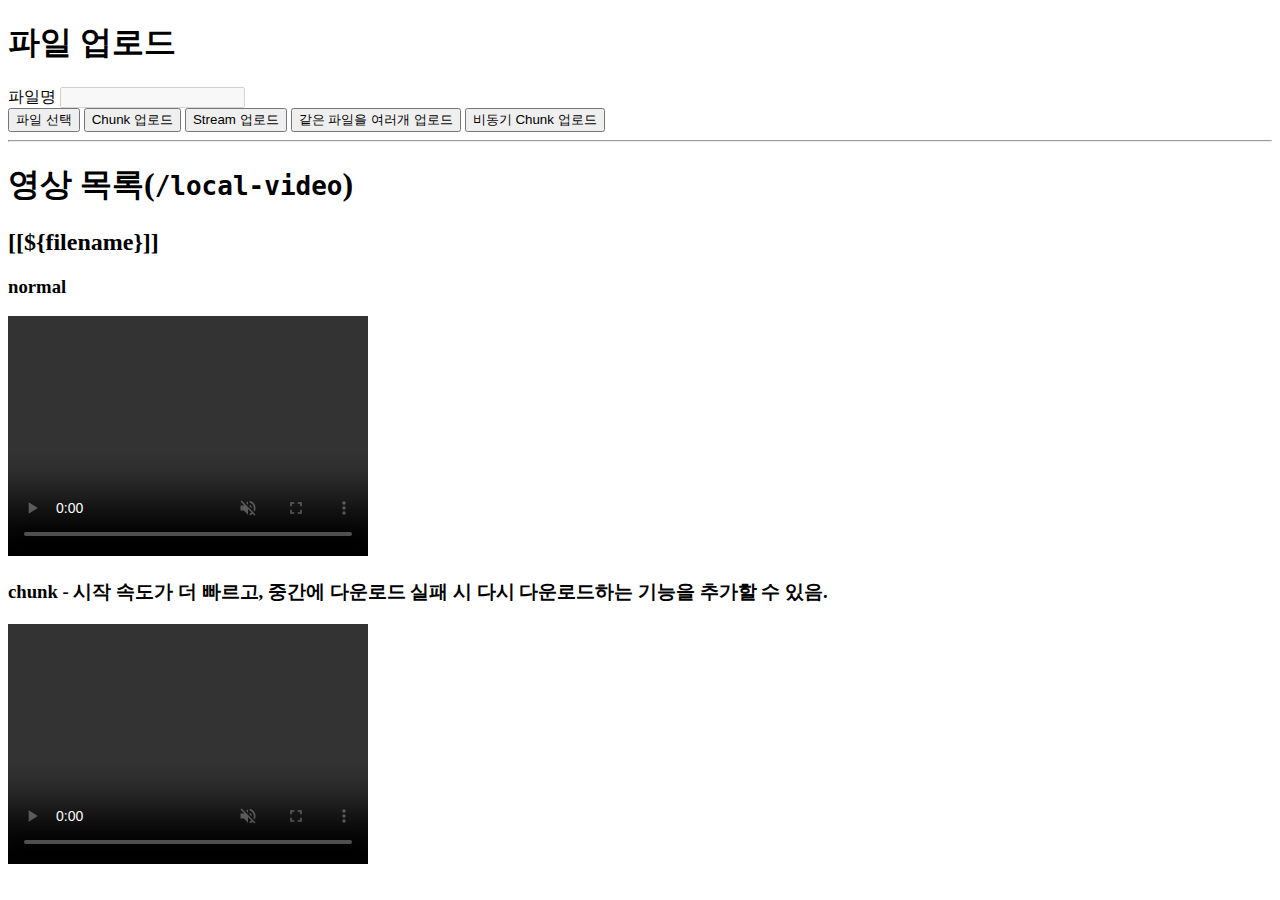
==== src/main/resources/templates/index.html @ f80909e7 "rename files" ====
<!DOCTYPE html>
<html lang="en">
<head>
    <meta charset="UTF-8">
    <title>Chunk file upload</title>

    <link th:href="@{/css/file.css}" rel="stylesheet" />
    <link th:href="@{/css/progress.css}" rel="stylesheet" />
</head>
<body>

<h1>파일 업로드</h1>
<section>
    <div>
        <input
                id="video-file"
                style="display:none;"
                type="file"
                name="file">
        <label for="video-name">파일명</label>
        <input
                id="video-name"
                type="text"
                name="video-name"
                disabled>
    </div>
    <div>
        <button
                class="btn-blue"
                onclick="set_file()">파일 선택
        </button>
        <button
                class="btn-yellow"
                onclick="send_file_chunks()">Chunk 업로드
        </button>
        <button
                class="btn-yellow"
                onclick="send_file_stream()">Stream 업로드
        </button>
        <button
                class="btn-yellow"
                onclick="send_file_multiply(20)">같은 파일을 여러개 업로드
        </button>
        <button
                class="btn-red"
                onclick="send_file_chunks_async()">비동기 Chunk 업로드
        </button>
    </div>
</section>

<hr>

<h1>영상 목록(<code>/local-video</code>)</h1>
<section class="video-box" th:each="filename: ${filelist}">
    <h2>[[${filename}]]</h2>
    <div class="video-div">
        <div>
            <h3>normal</h3>
            <video
                    th:src="@{/vod/{vod_name}(vod_name=${filename})}"
                    width="360px"
                    height="240px"
                    autoplay
                    muted
                    controls>
            </video>
        </div>
        <div>
            <h3>chunk - 시작 속도가 더 빠르고, 중간에 다운로드 실패 시 다시 다운로드하는 기능을 추가할 수 있음.</h3>
            <video
                    th:src="@{/vod/chunk/{vod_name}(vod_name=${filename})}"
                    width="360px"
                    height="240px"
                    autoplay
                    muted
                    controls>
            </video>
        </div>
    </div>
</section>

<section class="dimmed"></section>
<section class="loading">
    <div></div>
    <div></div>
    <div></div>
    <section id="chunk-start" class="result"></section>
    <section id="chunk-end" class="result"></section>
    <section id="result" class="result"></section>
    <input type="hidden" id="current-progress" value="0"/>
</section>

</body>
<script>
    /**
     * 디버그용 alert를 띄울지 여부
     * @type {boolean} alert 여부
     */
    const debug_alert = false;
    /**
     * 크롬 브라우저에서 임의로 추가한 경로를 제거한다.
     *
     * @param filename 파일명
     * @returns {*} 경로가 제거된 파일명
     */
    function cleanup_chrome_fakepath(filename) {
        // C:\fakepath\filename
        // cleanup('C:\fakepath\') -> filename
        return filename.replace(/.*[/\\]/, '');
    }

    function set_file() {
        document.querySelector("#video-file").click();
    }

    document
        .querySelector("#video-file")
        .addEventListener("change", (event) => {
            // console.debug(event);
            // console.debug(event.target.files);
            // console.debug(event.target.value);
            document.querySelector("#video-name").value = cleanup_chrome_fakepath(event.target.value);
        });
</script>

<script type="text/javascript" th:src="@{/js/progress.js}"></script>
<script type="text/javascript" th:src="@{/js/upload-file-chunk.js}"></script>
<script type="text/javascript" th:src="@{/js/upload-file-stream.js}"></script>
<script type="text/javascript" th:src="@{/js/upload-file-multiply.js}"></script>
<script type="text/javascript" th:src="@{/js/upload-file-chunk-async.js}"></script>

</html>
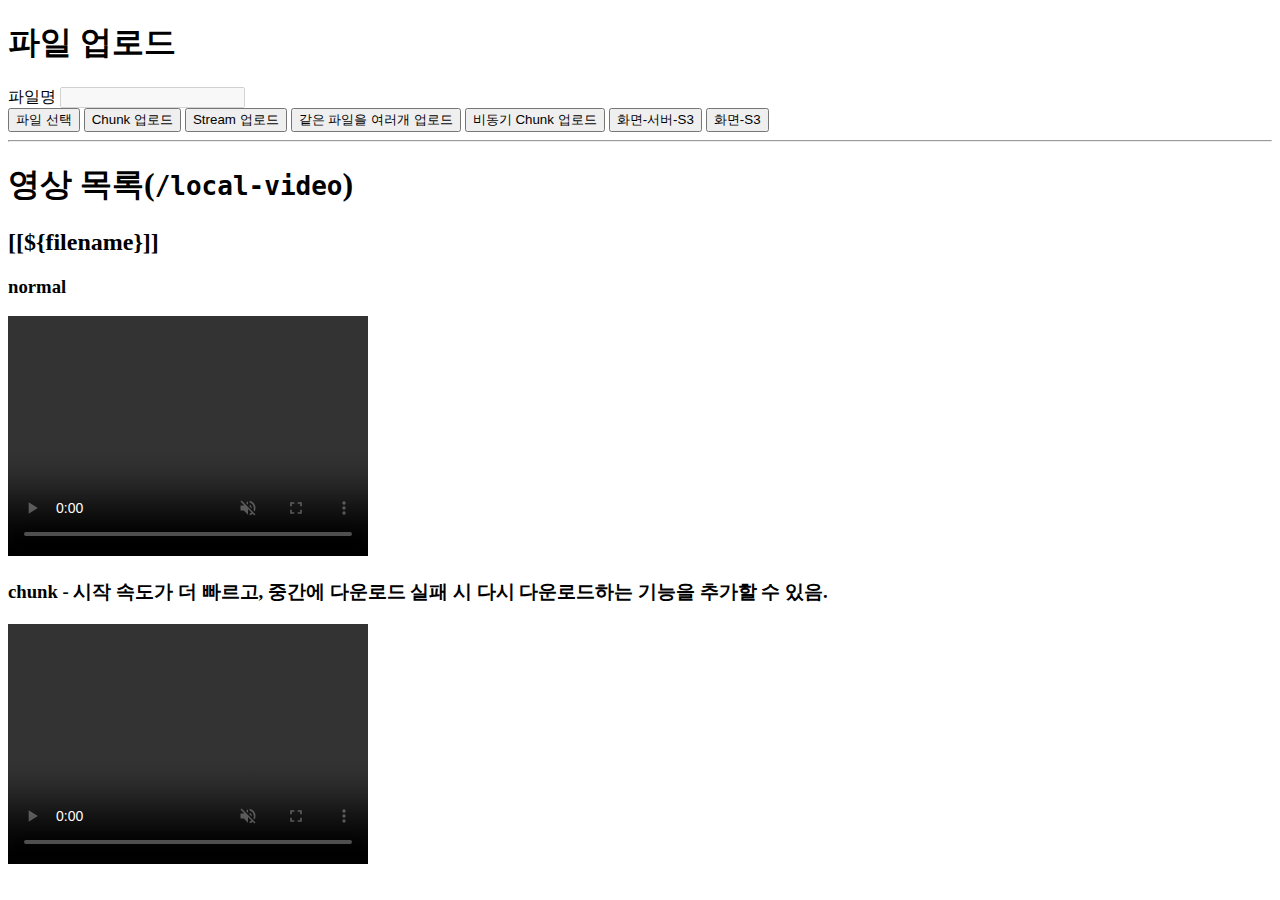
==== commit 4b80806e: "aws s3 multipart upload" ====
--- a/src/main/resources/templates/index.html
+++ b/src/main/resources/templates/index.html
@@ -44,6 +44,14 @@
         <button
                 class="btn-red"
                 onclick="send_file_chunks_async()">비동기 Chunk 업로드
+        </button>
+        <button
+                class="btn-red"
+                onclick="send_file_s3_multipart()">화면-서버-S3
+        </button>
+        <button
+                class="btn-disabled"
+                onclick="alert('AWS Cognito 사용')">화면-S3
         </button>
     </div>
 </section>
@@ -128,5 +136,6 @@
 <script type="text/javascript" th:src="@{/js/upload-file-stream.js}"></script>
 <script type="text/javascript" th:src="@{/js/upload-file-multiply.js}"></script>
 <script type="text/javascript" th:src="@{/js/upload-file-chunk-async.js}"></script>
+<script type="text/javascript" th:src="@{/js/upload-file-s3.js}"></script>
 
 </html>
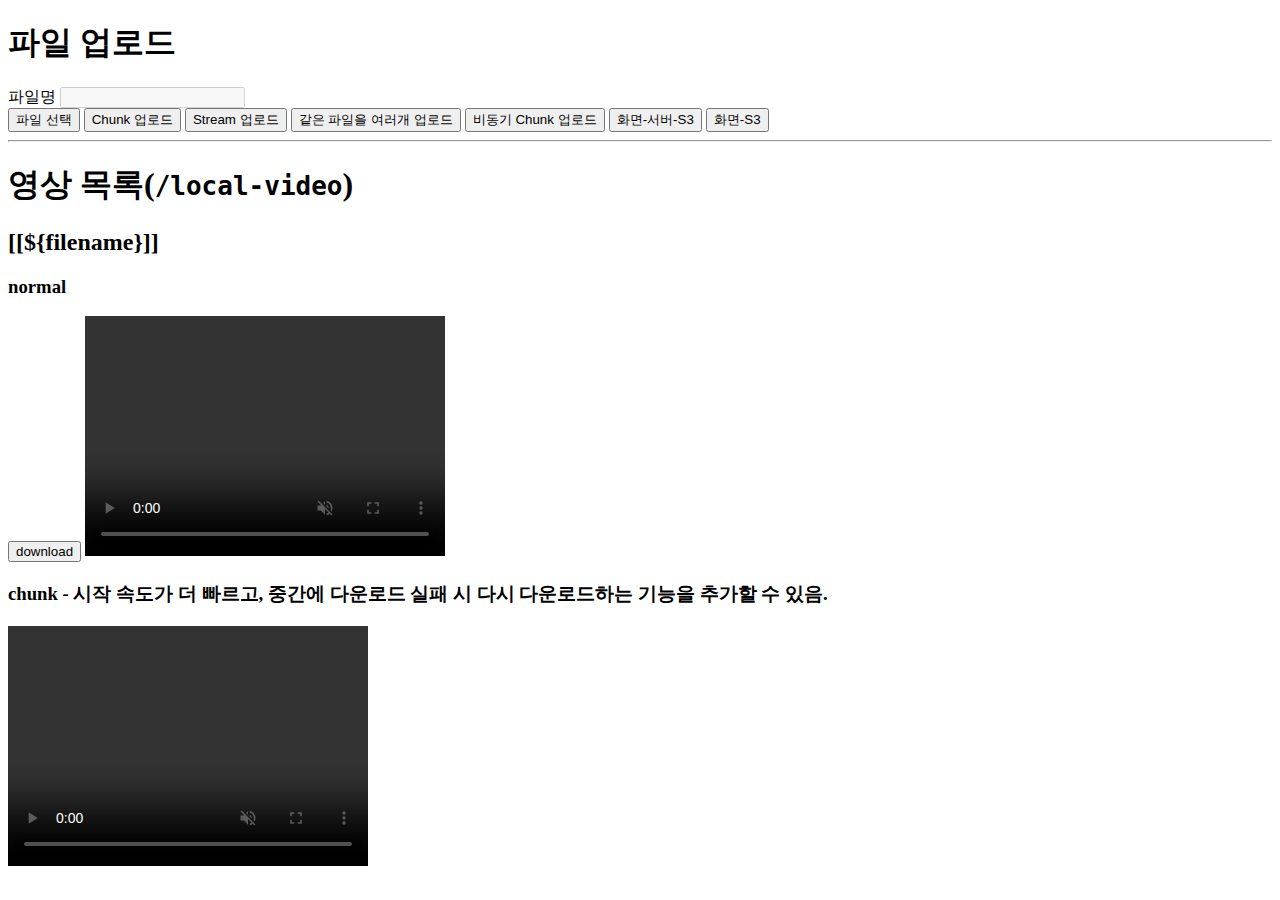
==== commit c3289990: "download input stream" ====
--- a/src/main/resources/templates/index.html
+++ b/src/main/resources/templates/index.html
@@ -4,8 +4,8 @@
     <meta charset="UTF-8">
     <title>Chunk file upload</title>
 
-    <link th:href="@{/css/file.css}" rel="stylesheet" />
-    <link th:href="@{/css/progress.css}" rel="stylesheet" />
+    <link th:href="@{/css/file.css}" rel="stylesheet"/>
+    <link th:href="@{/css/progress.css}" rel="stylesheet"/>
 </head>
 <body>
 
@@ -64,6 +64,14 @@
     <div class="video-div">
         <div>
             <h3>normal</h3>
+            <!--<button th:onclick="|downloadFromUrl('@{/vod/{vod_name}(vod_name=${filename})}')|">-->
+            <!--    download-->
+            <!--</button>-->
+            <button th:onclick="downloadFromFilename([[${filename}]])">
+                download
+            </button>
+            <!--같은 host에서 다운로드하면 dev tool로 확인할 수 없음-->
+            <!--<a th:href="@{'http://192.168.0.148:8080/vod/' + ${filename}}" target="_blank">download</a>-->
             <video
                     th:src="@{/vod/{vod_name}(vod_name=${filename})}"
                     width="360px"
@@ -105,6 +113,7 @@
      * @type {boolean} alert 여부
      */
     const debug_alert = false;
+
     /**
      * 크롬 브라우저에서 임의로 추가한 경로를 제거한다.
      *
@@ -129,6 +138,30 @@
             // console.debug(event.target.value);
             document.querySelector("#video-name").value = cleanup_chrome_fakepath(event.target.value);
         });
+
+    function downloadFromUrl(url) {
+        download(url);
+    }
+
+    function downloadFromFilename(filename) {
+        download('http://192.168.0.148:8080/vod/stream/' + filename);
+    }
+
+    function download(url) {
+        fetch(url)
+            .then(response => response.blob())
+            .then(blob => {
+                const downloadUrl = URL.createObjectURL(blob);
+                const a = document.createElement("a");
+                a.href = downloadUrl;
+                a.download = "test-filename.mp4";
+                document.body.appendChild(a);
+                a.click();
+                document.body.removeChild(a);
+                URL.revokeObjectURL(downloadUrl);
+            })
+            .catch(e => console.error(e));
+    }
 </script>
 
 <script type="text/javascript" th:src="@{/js/progress.js}"></script>
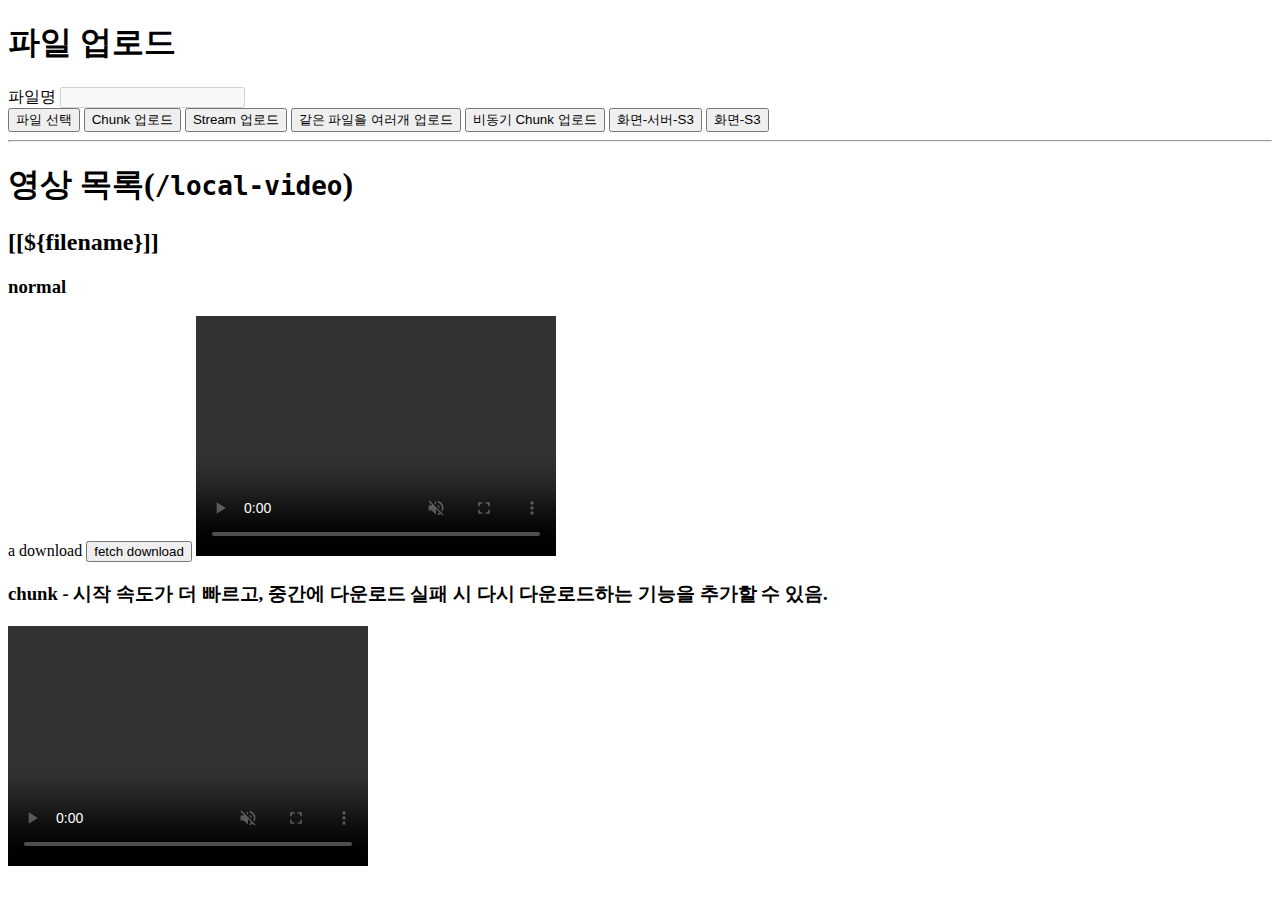
==== commit e1ce5ae2: "rename" ====
--- a/src/main/resources/templates/index.html
+++ b/src/main/resources/templates/index.html
@@ -2,7 +2,7 @@
 <html lang="en">
 <head>
     <meta charset="UTF-8">
-    <title>Chunk file upload</title>
+    <title>Demo - File upload</title>
 
     <link th:href="@{/css/file.css}" rel="stylesheet"/>
     <link th:href="@{/css/progress.css}" rel="stylesheet"/>
@@ -51,7 +51,7 @@
         </button>
         <button
                 class="btn-disabled"
-                onclick="alert('AWS Cognito 사용')">화면-S3
+                onclick="alert('AWS Cognito 사용 & 데모를 위해 Credentials 사용');">화면-S3
         </button>
     </div>
 </section>
@@ -67,8 +67,9 @@
             <!--<button th:onclick="|downloadFromUrl('@{/vod/{vod_name}(vod_name=${filename})}')|">-->
             <!--    download-->
             <!--</button>-->
+            <a th:href="@{/vod/{vod_name}(vod_name=${filename})}" download>a download</a>
             <button th:onclick="downloadFromFilename([[${filename}]])">
-                download
+                fetch download
             </button>
             <!--같은 host에서 다운로드하면 dev tool로 확인할 수 없음-->
             <!--<a th:href="@{'http://192.168.0.148:8080/vod/' + ${filename}}" target="_blank">download</a>-->
@@ -169,6 +170,6 @@
 <script type="text/javascript" th:src="@{/js/upload-file-stream.js}"></script>
 <script type="text/javascript" th:src="@{/js/upload-file-multiply.js}"></script>
 <script type="text/javascript" th:src="@{/js/upload-file-chunk-async.js}"></script>
-<script type="text/javascript" th:src="@{/js/upload-file-s3.js}"></script>
+<script type="text/javascript" th:src="@{/js/upload-file-sever-to-s3.js}"></script>
 
 </html>
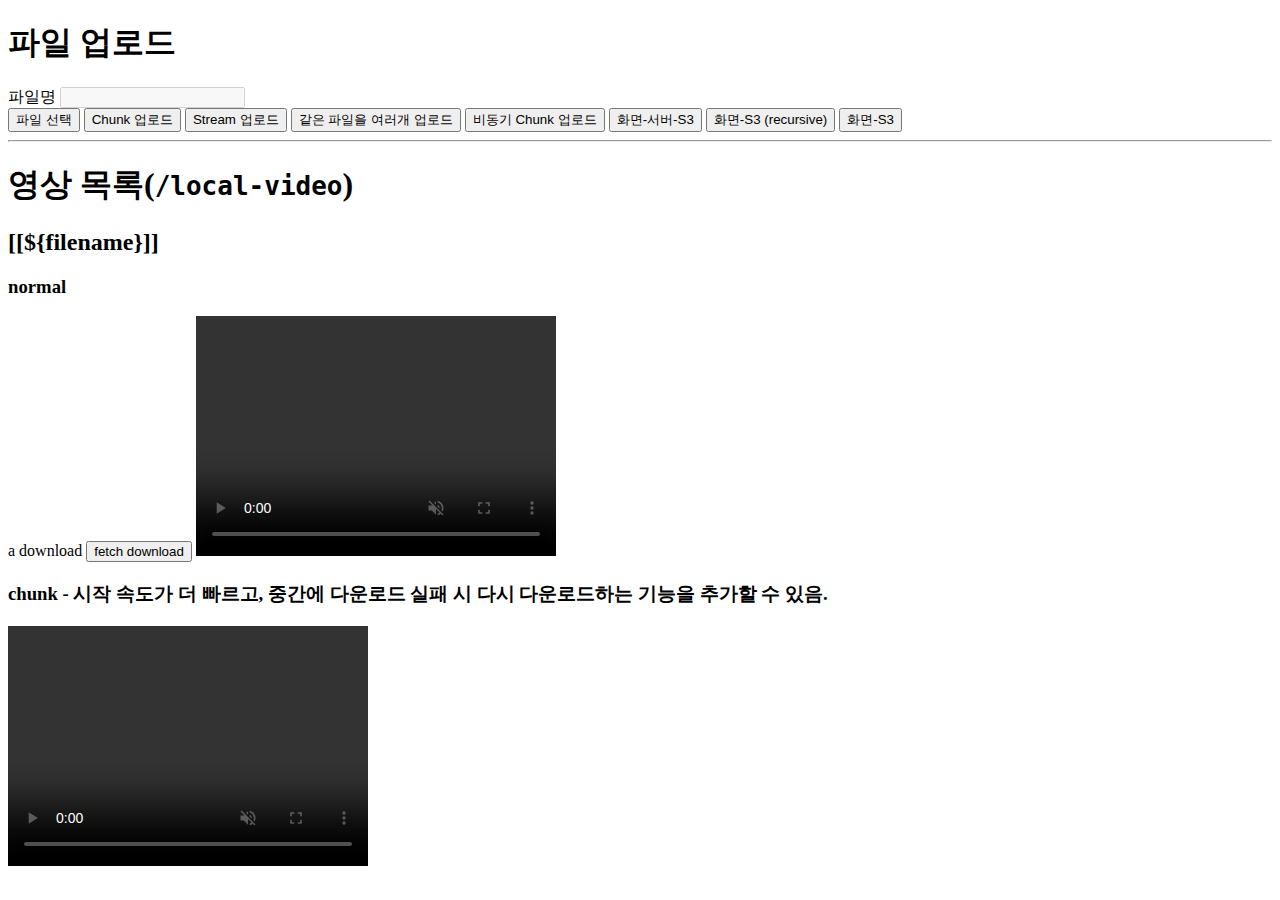
==== commit 8f2160bb: "청크 하나씩 업로드" ====
--- a/src/main/resources/templates/index.html
+++ b/src/main/resources/templates/index.html
@@ -47,11 +47,15 @@
         </button>
         <button
                 class="btn-red"
-                onclick="send_file_s3_multipart()">화면-서버-S3
+                onclick="send_file_server_s3_multipart()">화면-서버-S3
         </button>
         <button
                 class="btn-disabled"
-                onclick="alert('AWS Cognito 사용 & 데모를 위해 Credentials 사용');">화면-S3
+                onclick="send_file_server_s3_multipart_recursive()">화면-S3 (recursive)
+        </button>
+        <button
+                class="btn-disabled"
+                onclick="send_file_s3_multipart()">화면-S3
         </button>
     </div>
 </section>
@@ -108,6 +112,7 @@
 </section>
 
 </body>
+
 <script>
     /**
      * 디버그용 alert를 띄울지 여부
@@ -171,5 +176,10 @@
 <script type="text/javascript" th:src="@{/js/upload-file-multiply.js}"></script>
 <script type="text/javascript" th:src="@{/js/upload-file-chunk-async.js}"></script>
 <script type="text/javascript" th:src="@{/js/upload-file-sever-to-s3.js}"></script>
+<script type="text/javascript" th:src="@{/js/upload-file-sever-to-s3-recursive.js}"></script>
+
+<!--https://docs.aws.amazon.com/AWSJavaScriptSDK/latest/#In_the_Browser-->
+<script src="https://sdk.amazonaws.com/js/aws-sdk-2.1521.0.min.js"></script>
+<script type="text/javascript" th:src="@{/js/upload-file-s3.js}"></script>
 
 </html>
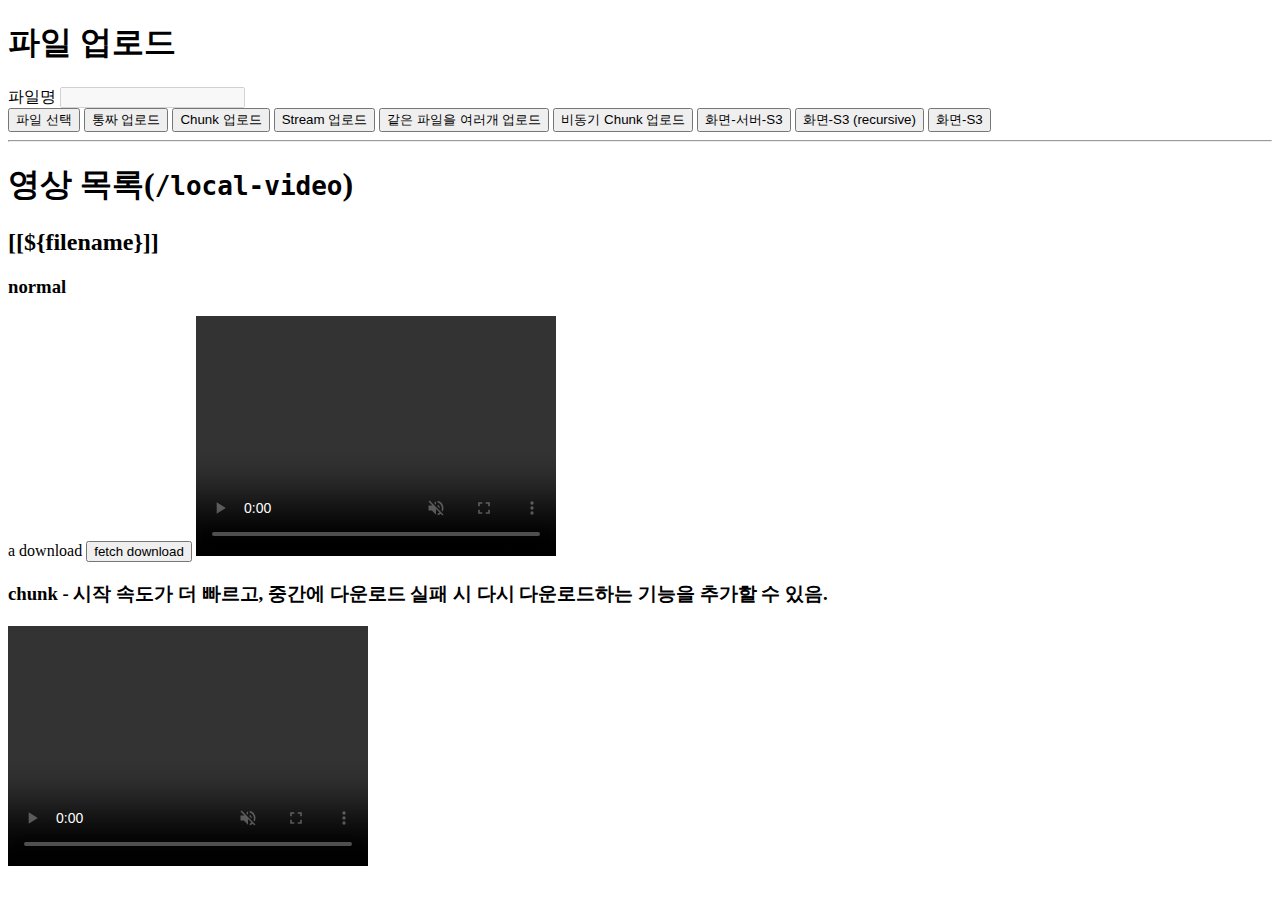
==== commit d2c69c59: "한번에 파일 업로드" ====
--- a/src/main/resources/templates/index.html
+++ b/src/main/resources/templates/index.html
@@ -28,6 +28,10 @@
         <button
                 class="btn-blue"
                 onclick="set_file()">파일 선택
+        </button>
+        <button
+                class="btn-green"
+                onclick="send_file()">통짜 업로드
         </button>
         <button
                 class="btn-yellow"
@@ -171,6 +175,7 @@
 </script>
 
 <script type="text/javascript" th:src="@{/js/progress.js}"></script>
+<script type="text/javascript" th:src="@{/js/upload-file.js}"></script>
 <script type="text/javascript" th:src="@{/js/upload-file-chunk.js}"></script>
 <script type="text/javascript" th:src="@{/js/upload-file-stream.js}"></script>
 <script type="text/javascript" th:src="@{/js/upload-file-multiply.js}"></script>
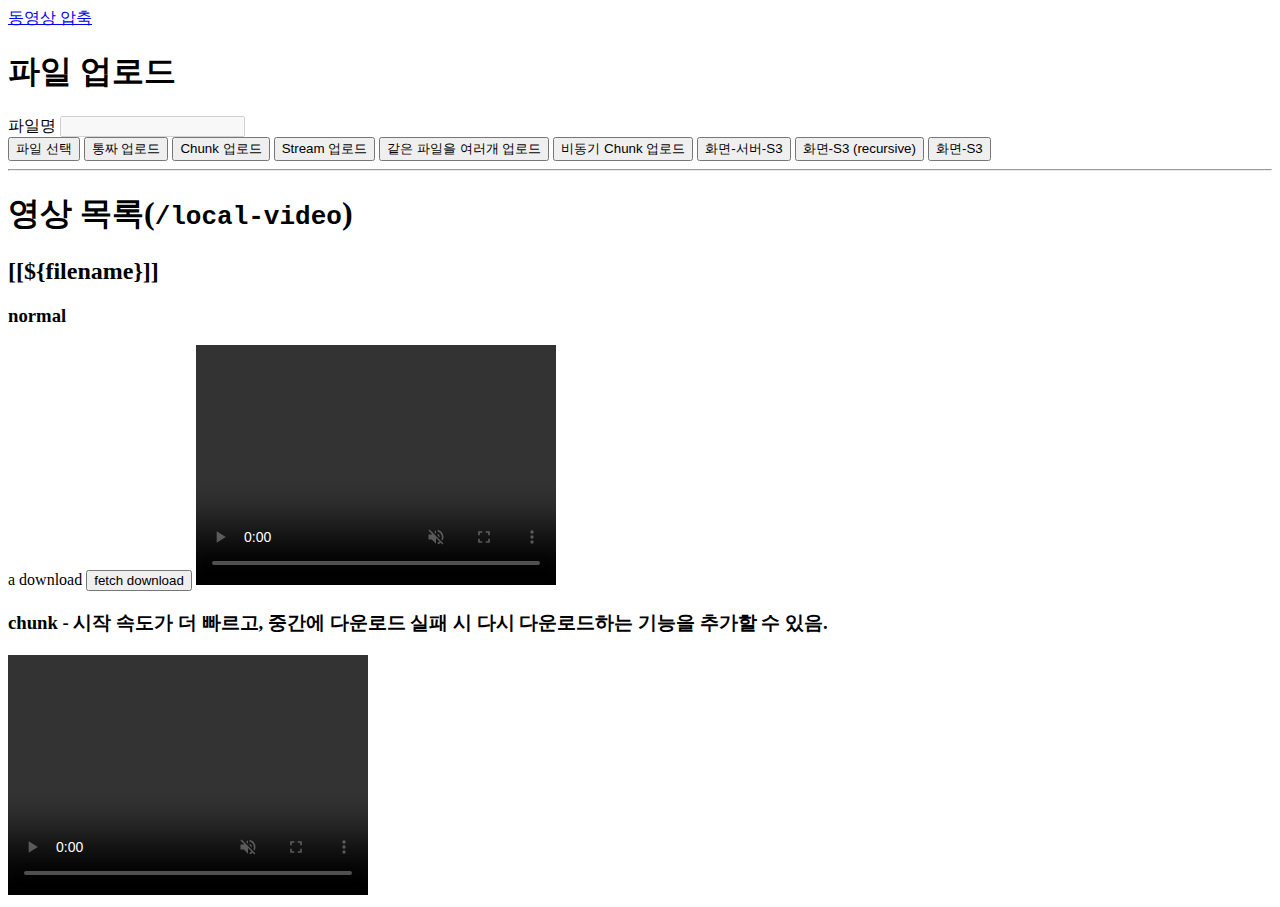
==== commit fd9bcd90: "ffmpeg.wasm으로 동영상 압축" ====
--- a/src/main/resources/templates/index.html
+++ b/src/main/resources/templates/index.html
@@ -8,6 +8,10 @@
     <link th:href="@{/css/progress.css}" rel="stylesheet"/>
 </head>
 <body>
+
+<section>
+    <a href="/compress">동영상 압축</a>
+</section>
 
 <h1>파일 업로드</h1>
 <section>
